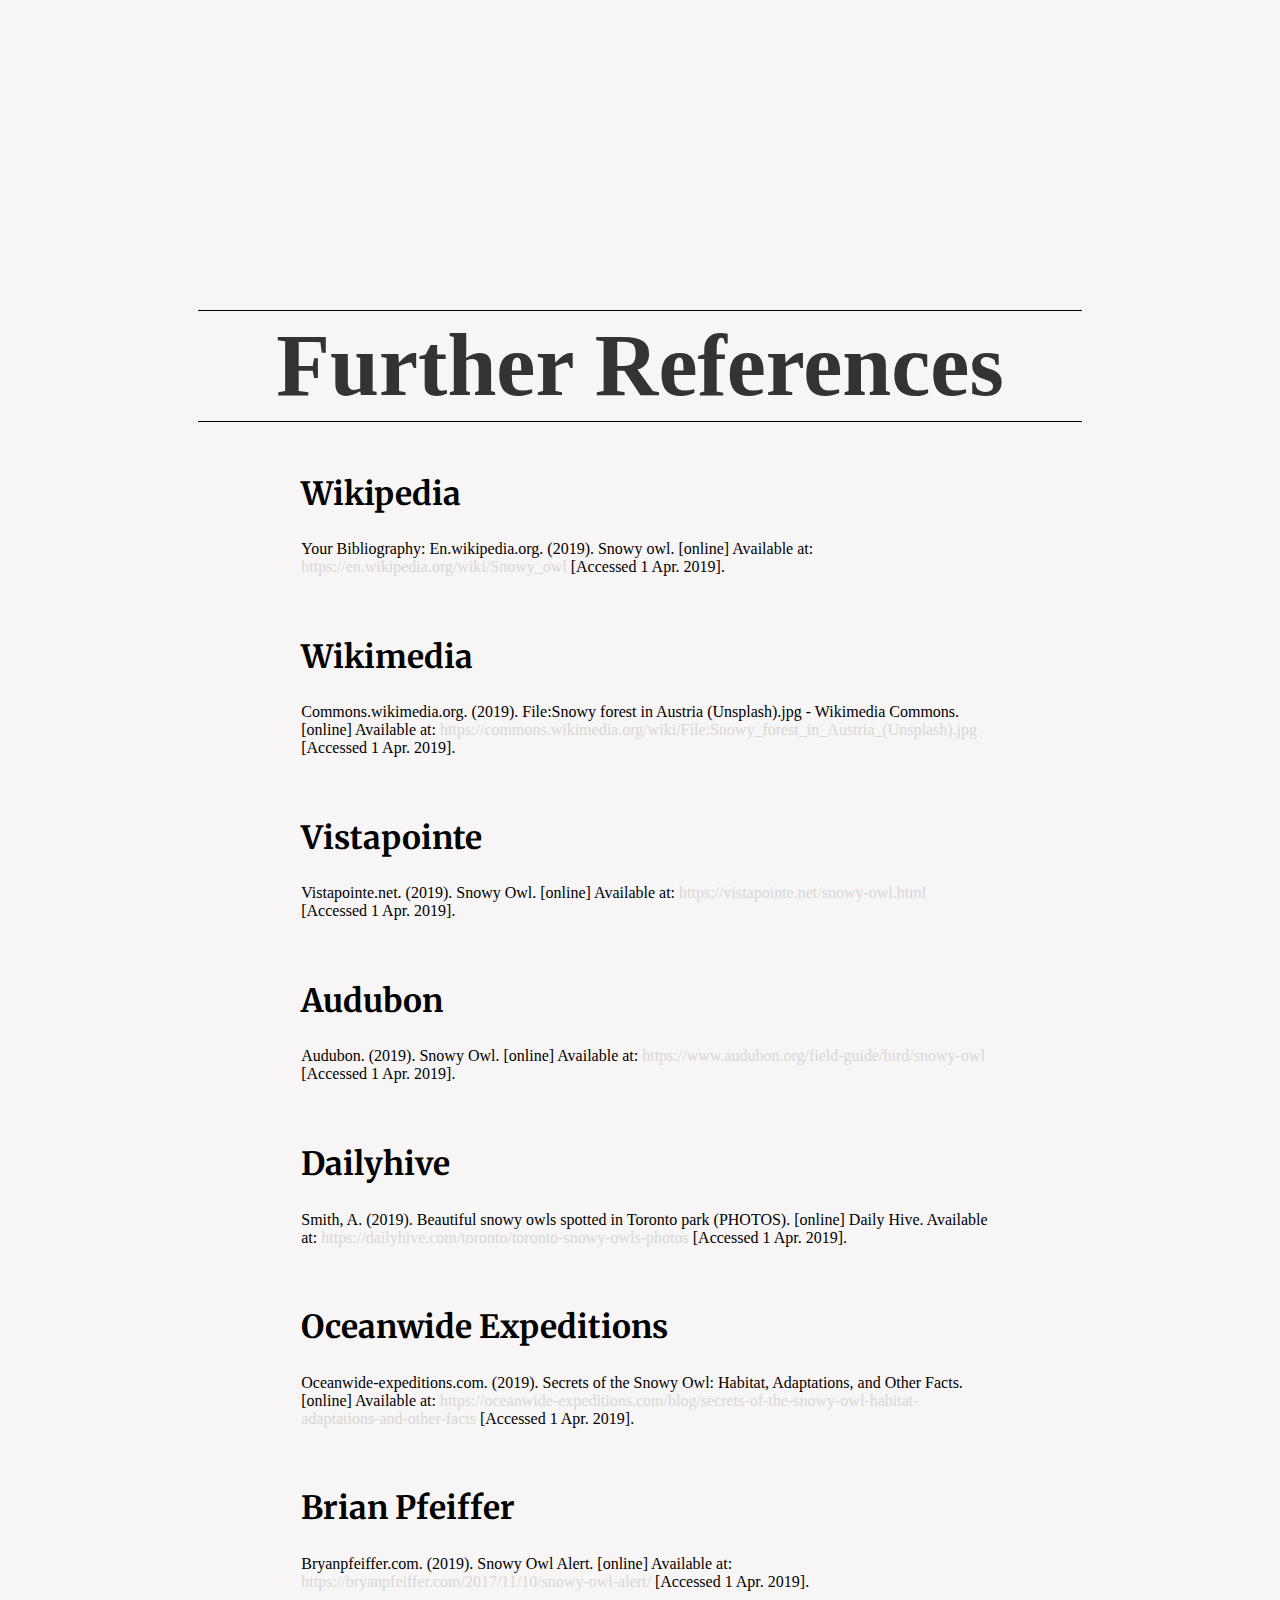
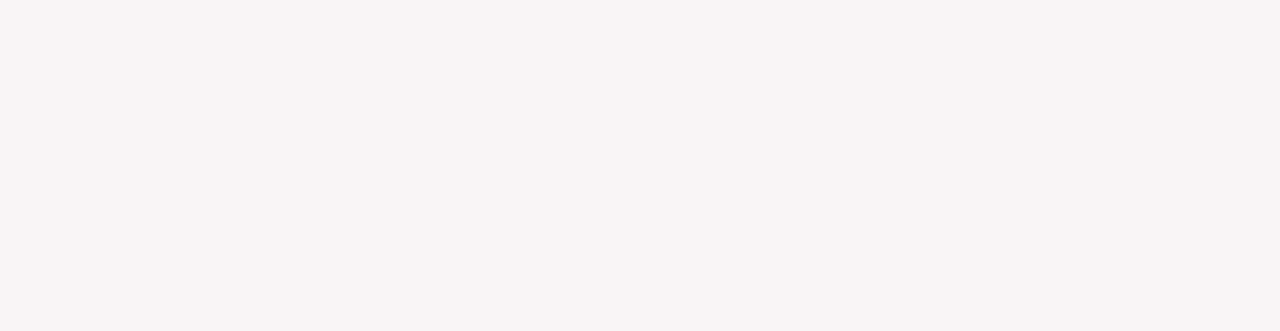
==== subpage.html @ 8c6bd8b5 "Create subpage.html" ====
<!DOCTYPE html>
<link rel="stylesheet" type="text/css" href="main.css">
<link rel="script" type="text/javascript" href="script.js">

<title>References</title>

<div class = "banner-image-container" id = "Top of page" alt = "Snowy forest on a mountain"></div>

<div class = "sticky-head-container">
    <h1 class = "head-container">
          Further References
    </h1>
</div>

<div class = "body-container">
    <h2 class = "subtitle">Wikipedia</h2>
    <p class = "reference-info">
        Your Bibliography: En.wikipedia.org. (2019). Snowy owl. [online] Available at: <a class = "reference" href = "https://en.wikipedia.org/wiki/Snowy_owl">https://en.wikipedia.org/wiki/Snowy_owl</a> [Accessed 1 Apr. 2019].
    </p>
    <br>

    <h2 class = "subtitle">Wikimedia</h2>
    <p class = "reference-info">
        Commons.wikimedia.org. (2019). File:Snowy forest in Austria (Unsplash).jpg - Wikimedia Commons. [online] Available at: <a class = "reference" href = "https://commons.wikimedia.org/wiki/File:Snowy_forest_in_Austria_(Unsplash).jpg">https://commons.wikimedia.org/wiki/File:Snowy_forest_in_Austria_(Unsplash).jpg</a> [Accessed 1 Apr. 2019].
    </p>
    <br>

    <h2 class = "subtitle">Vistapointe</h2>
    <p class = "reference-info">
            Vistapointe.net. (2019). Snowy Owl. [online] Available at: <a class = "reference" href = "https://vistapointe.net/snowy-owl.html">https://vistapointe.net/snowy-owl.html</a> [Accessed 1 Apr. 2019].
    </p>
    <br>

    <h2 class = "subtitle">Audubon</h2>
    <p class = "reference-info">
        Audubon. (2019). Snowy Owl. [online] Available at: <a class = "reference" href = "https://www.audubon.org/field-guide/bird/snowy-owl">https://www.audubon.org/field-guide/bird/snowy-owl</a> [Accessed 1 Apr. 2019].
    </p>
    <br>

    <h2 class = "subtitle">Dailyhive</h2>
    <p class = "reference-info">
        Smith, A. (2019). Beautiful snowy owls spotted in Toronto park (PHOTOS). [online] Daily Hive. Available at: <a class = "reference" href = "https://dailyhive.com/toronto/toronto-snowy-owls-photos">https://dailyhive.com/toronto/toronto-snowy-owls-photos</a> [Accessed 1 Apr. 2019].
    </p>
    <br>

    <h2 class = "subtitle">Oceanwide Expeditions</h2>
    <p class = "reference-info">
        Oceanwide-expeditions.com. (2019). Secrets of the Snowy Owl: Habitat, Adaptations, and Other Facts. [online] Available at: <a class = "reference" href = "https://oceanwide-expeditions.com/blog/secrets-of-the-snowy-owl-habitat-adaptations-and-other-facts">https://oceanwide-expeditions.com/blog/secrets-of-the-snowy-owl-habitat-adaptations-and-other-facts</a> [Accessed 1 Apr. 2019].
    </p>
    <br>

    <h2 class = "subtitle">Brian Pfeiffer</h2>
    <p class = "reference-info">
        Bryanpfeiffer.com. (2019). Snowy Owl Alert. [online] Available at: <a class = "reference" href = "https://bryanpfeiffer.com/2017/11/10/snowy-owl-alert/">https://bryanpfeiffer.com/2017/11/10/snowy-owl-alert/</a> [Accessed 1 Apr. 2019].
    </p>
</div>

<div class = "banner-image-container" alt = "Snowy forest on a mountain"></div>
---- main.css ----
@import url("https://fonts.googleapis.com/css?family=Oxygen|Merriweather:300i|Questrial|Nunito:300|IBM+Plex+Sans:300i");
*{ box-sizing: border-box}

html {
    height: 100%;
    scroll-behavior: smooth;
}

.banner-image-container {
    background-image: url("content/Snowy_forest 3.png");
    min-height: 32.5%;
    margin: 0% 0% 0.75% 0%;
    background-attachment: fixed;
    background-position: center;
    background-repeat: no-repeat;
    background-size: cover;
    filter: opacity(50px);
}

body {
    color: black;
    background-color: #F7F5F5 ;
    height: 100%;
}

.sticky-head-container{
    position: sticky;
    top: 0;
    margin: 0.5% 15% 0.5% 15%;
    background-color: #F7F5F5;
}

.head-container {
    margin: 0.5% 0% 0.5% 0%;
    padding: 0.5%;
    border-top: 0.015em solid black;
    border-bottom: 0.015em solid black;
    text-align: center;
    font-size: 550%;
    font-family: 'Merriweather' sans-serif;
    color: #333333;
}

.body-container {
    width: 56vw;
    display: inline-block;
    margin: 0.5% 22% 1.5% 22%;
    padding: 1% 1.2% 1% 1.2%;
}

.subtitle {
    font-family: 'Merriweather', sans-serif;
    font-size: 200%;
}

.info-container {
    text-align: left;
    font-family: 'Nunito', sans-serif;
    font-weight: 2;
    font-size: 138%;
    word-spacing: 0.1em;
    color: #333333;
}

.body-image-container {
    text-align: center;
    vertical-align: middle;
    font-family: 'Nunito', sans-serif;
}

.body-image {
    display: inline-block;
    text-align: center;
    vertical-align: middle;
    width: 26.5vw;
    height: 17vw;
    padding: 0% 0.25% 0% 0.25%;
    box-shadow: inset 0px 0px 40px 40px #F7F5F5;
}

.list-left {
    width: 12.6%;
    padding: 0;
    background-color: #F7F5F5;
    position: fixed;
    height: 31%;
    bottom: 32.5%;
    overflow: auto;
    list-style-type: none;
    font-family: 'IBM Plex Sans', sans-serif;
    text-align: left;
    font-size: 125%;
}

.list-left a {
    display: block;
    color: #000;
    padding: 4.75% 5%;
    text-decoration: none;
}
  
.list-left a.active {
    background-color: #4CAF50;
    color: #F7F5F5;
}
  
.list-left a:hover:not(.active) {
    background-color: #777;
    color: #F7F5F5;
    transition: 0.25s;
}

.footer {
    margin: 0% 4% 0% 4%;
    transform: translate(0, 50%);
    border: 0.02em solid #f1f1f1;
    background-color: rgba(0,0,0, 0.55);
    text-align: center;
    font-family: 'IBM Plex Sans', sans-serif;
    color: #F7F5F5;
    font-size: 135%;
  }

a.reference:link {
    color: rgb(215, 215, 215);
    text-decoration: none;
}

a.reference:visited {
    color: rgb(190, 190, 190);
    text-decoration: none;
}

a.reference:hover {
    color: rgb(255, 255, 255);
    text-decoration: none;
    transition: 0.6s;
}

a.reference:active {
    color: rgb(190, 190, 190);
    text-decoration: none;
}

/* TODO: Second page for 'further reading' */
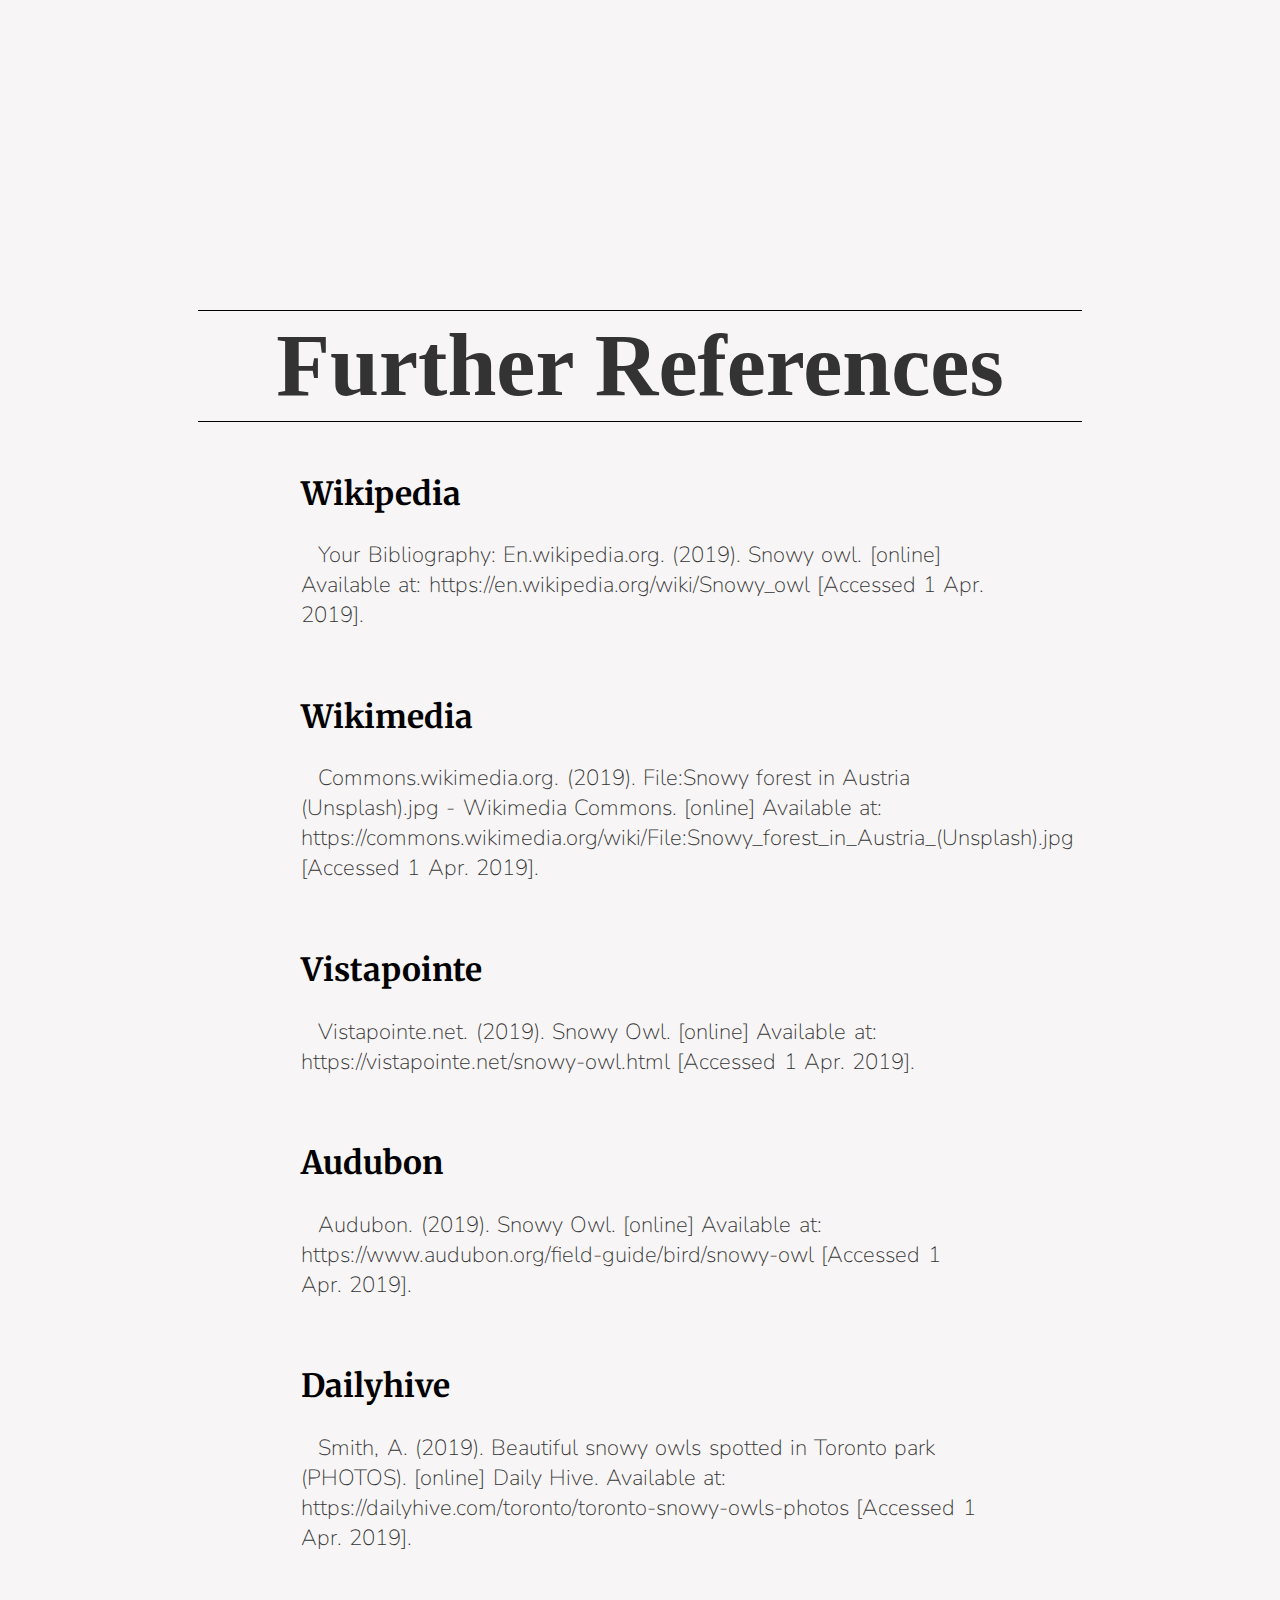
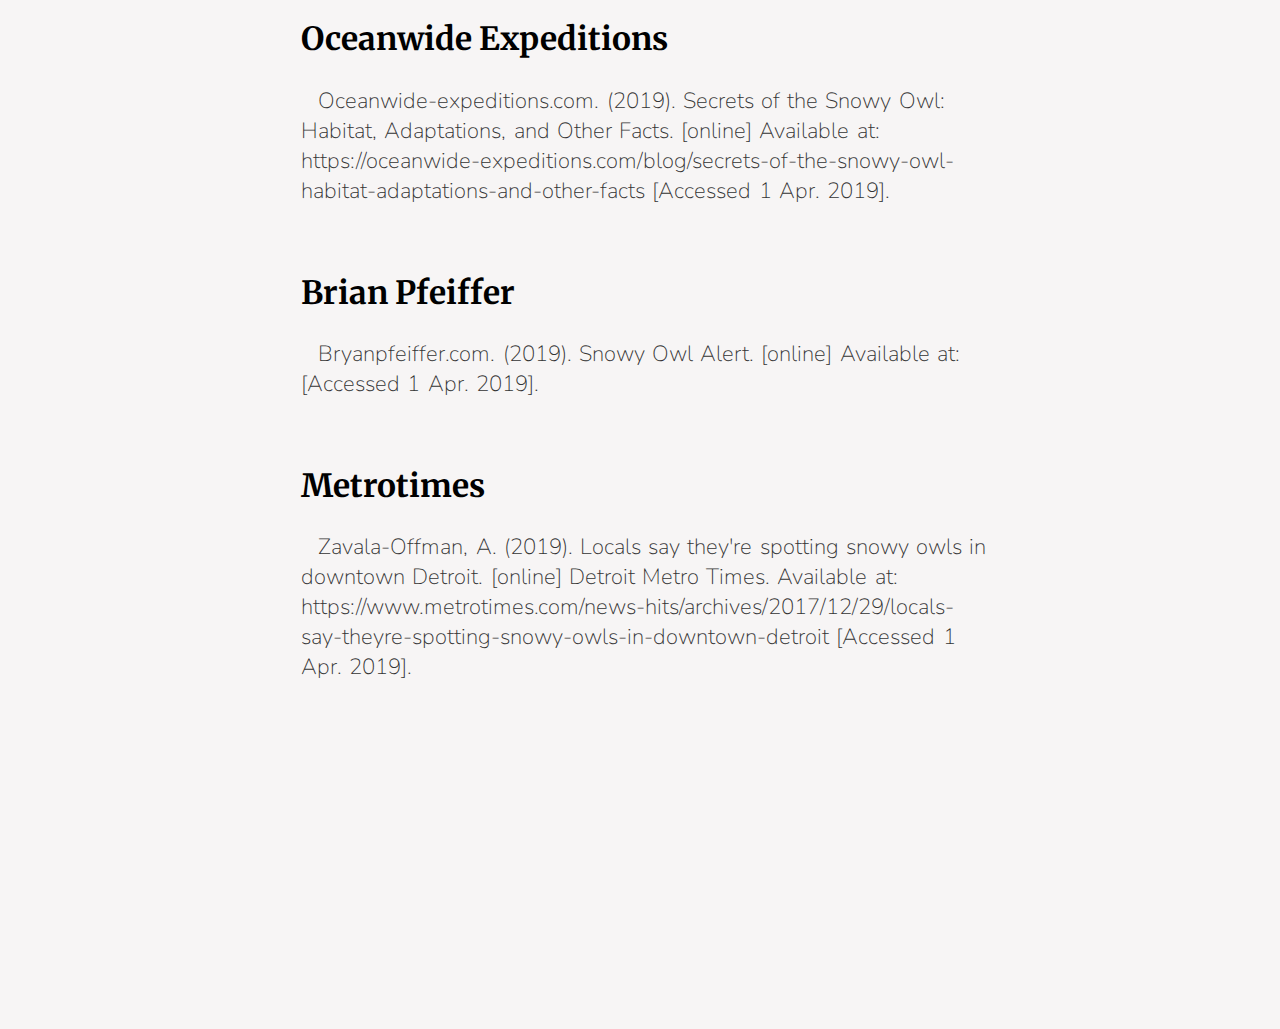
==== commit f4e139be: "Reference Page" ====
--- a/subpage.html
+++ b/subpage.html
@@ -14,44 +14,50 @@
 
 <div class = "body-container">
     <h2 class = "subtitle">Wikipedia</h2>
-    <p class = "reference-info">
-        Your Bibliography: En.wikipedia.org. (2019). Snowy owl. [online] Available at: <a class = "reference" href = "https://en.wikipedia.org/wiki/Snowy_owl">https://en.wikipedia.org/wiki/Snowy_owl</a> [Accessed 1 Apr. 2019].
+    <p class = "subReference-info">
+        Your Bibliography: En.wikipedia.org. (2019). Snowy owl. [online] Available at: <a class = "subReference" href = "https://en.wikipedia.org/wiki/Snowy_owl">https://en.wikipedia.org/wiki/Snowy_owl</a> [Accessed 1 Apr. 2019].
     </p>
     <br>
 
     <h2 class = "subtitle">Wikimedia</h2>
-    <p class = "reference-info">
-        Commons.wikimedia.org. (2019). File:Snowy forest in Austria (Unsplash).jpg - Wikimedia Commons. [online] Available at: <a class = "reference" href = "https://commons.wikimedia.org/wiki/File:Snowy_forest_in_Austria_(Unsplash).jpg">https://commons.wikimedia.org/wiki/File:Snowy_forest_in_Austria_(Unsplash).jpg</a> [Accessed 1 Apr. 2019].
+    <p class = "subReference-info">
+        Commons.wikimedia.org. (2019). File:Snowy forest in Austria (Unsplash).jpg - Wikimedia Commons. [online] Available at: <a class = "subReference" href = "https://commons.wikimedia.org/wiki/File:Snowy_forest_in_Austria_(Unsplash).jpg">https://commons.wikimedia.org/wiki/File:Snowy_forest_in_Austria_(Unsplash).jpg</a> [Accessed 1 Apr. 2019].
     </p>
     <br>
 
     <h2 class = "subtitle">Vistapointe</h2>
-    <p class = "reference-info">
-            Vistapointe.net. (2019). Snowy Owl. [online] Available at: <a class = "reference" href = "https://vistapointe.net/snowy-owl.html">https://vistapointe.net/snowy-owl.html</a> [Accessed 1 Apr. 2019].
+    <p class = "subReference-info">
+            Vistapointe.net. (2019). Snowy Owl. [online] Available at: <a class = "subReference" href = "https://vistapointe.net/snowy-owl.html">https://vistapointe.net/snowy-owl.html</a> [Accessed 1 Apr. 2019].
     </p>
     <br>
 
     <h2 class = "subtitle">Audubon</h2>
-    <p class = "reference-info">
-        Audubon. (2019). Snowy Owl. [online] Available at: <a class = "reference" href = "https://www.audubon.org/field-guide/bird/snowy-owl">https://www.audubon.org/field-guide/bird/snowy-owl</a> [Accessed 1 Apr. 2019].
+    <p class = "subReference-info">
+        Audubon. (2019). Snowy Owl. [online] Available at: <a class = "subReference" href = "https://www.audubon.org/field-guide/bird/snowy-owl">https://www.audubon.org/field-guide/bird/snowy-owl</a> [Accessed 1 Apr. 2019].
     </p>
     <br>
 
     <h2 class = "subtitle">Dailyhive</h2>
-    <p class = "reference-info">
-        Smith, A. (2019). Beautiful snowy owls spotted in Toronto park (PHOTOS). [online] Daily Hive. Available at: <a class = "reference" href = "https://dailyhive.com/toronto/toronto-snowy-owls-photos">https://dailyhive.com/toronto/toronto-snowy-owls-photos</a> [Accessed 1 Apr. 2019].
+    <p class = "subReference-info">
+        Smith, A. (2019). Beautiful snowy owls spotted in Toronto park (PHOTOS). [online] Daily Hive. Available at: <a class = "subReference" href = "https://dailyhive.com/toronto/toronto-snowy-owls-photos">https://dailyhive.com/toronto/toronto-snowy-owls-photos</a> [Accessed 1 Apr. 2019].
     </p>
     <br>
 
     <h2 class = "subtitle">Oceanwide Expeditions</h2>
-    <p class = "reference-info">
-        Oceanwide-expeditions.com. (2019). Secrets of the Snowy Owl: Habitat, Adaptations, and Other Facts. [online] Available at: <a class = "reference" href = "https://oceanwide-expeditions.com/blog/secrets-of-the-snowy-owl-habitat-adaptations-and-other-facts">https://oceanwide-expeditions.com/blog/secrets-of-the-snowy-owl-habitat-adaptations-and-other-facts</a> [Accessed 1 Apr. 2019].
+    <p class = "subReference-info">
+        Oceanwide-expeditions.com. (2019). Secrets of the Snowy Owl: Habitat, Adaptations, and Other Facts. [online] Available at: <a class = "subReference" href = "https://oceanwide-expeditions.com/blog/secrets-of-the-snowy-owl-habitat-adaptations-and-other-facts">https://oceanwide-expeditions.com/blog/secrets-of-the-snowy-owl-habitat-adaptations-and-other-facts</a> [Accessed 1 Apr. 2019].
     </p>
     <br>
 
     <h2 class = "subtitle">Brian Pfeiffer</h2>
-    <p class = "reference-info">
-        Bryanpfeiffer.com. (2019). Snowy Owl Alert. [online] Available at: <a class = "reference" href = "https://bryanpfeiffer.com/2017/11/10/snowy-owl-alert/">https://bryanpfeiffer.com/2017/11/10/snowy-owl-alert/</a> [Accessed 1 Apr. 2019].
+    <p class = "subReference-info">
+        Bryanpfeiffer.com. (2019). Snowy Owl Alert. [online] Available at: <a class = "subReference" href = "https://bryanpfeiffer.com/2017/11/10/snowy-owl-alert/"></a> [Accessed 1 Apr. 2019].
+    </p>
+    <br>
+
+    <h2 class = "subtitle">Metrotimes</h2>
+    <p class = "subReference-info">
+            Zavala-Offman, A. (2019). Locals say they're spotting snowy owls in downtown Detroit. [online] Detroit Metro Times. Available at: <a class = "subReference" href = "https://www.metrotimes.com/news-hits/archives/2017/12/29/locals-say-theyre-spotting-snowy-owls-in-downtown-detroit">https://www.metrotimes.com/news-hits/archives/2017/12/29/locals-say-theyre-spotting-snowy-owls-in-downtown-detroit</a> [Accessed 1 Apr. 2019].
     </p>
 </div>
 
--- a/main.css
+++ b/main.css
@@ -72,7 +72,7 @@
     display: inline-block;
     text-align: center;
     vertical-align: middle;
-    width: 26.5vw;
+    width: 26.67vw;
     height: 17vw;
     padding: 0% 0.25% 0% 0.25%;
     box-shadow: inset 0px 0px 40px 40px #F7F5F5;
@@ -142,4 +142,33 @@
     text-decoration: none;
 }
 
-/* TODO: Second page for 'further reading' */+a.subReference:link {
+    color: rgb(51, 51, 51);
+    text-decoration: none;
+}
+
+a.subReference:visited {
+    color: rgb(100, 100, 100);
+    text-decoration: none;
+}
+
+a.subReference:hover {
+    color: rgb(175, 175, 175);
+    text-decoration: none;
+    transition: 0.6s;
+}
+
+a.subReference:active {
+    color: rgb(175, 175, 175);
+    text-decoration: none;
+}
+
+.subReference-info {
+    text-align: left;
+    text-indent: 2.5%;
+    font-family: 'Nunito', sans-serif;
+    font-weight: 2;
+    font-size: 138%;
+    word-spacing: 0.1em;
+    color: #333333;
+}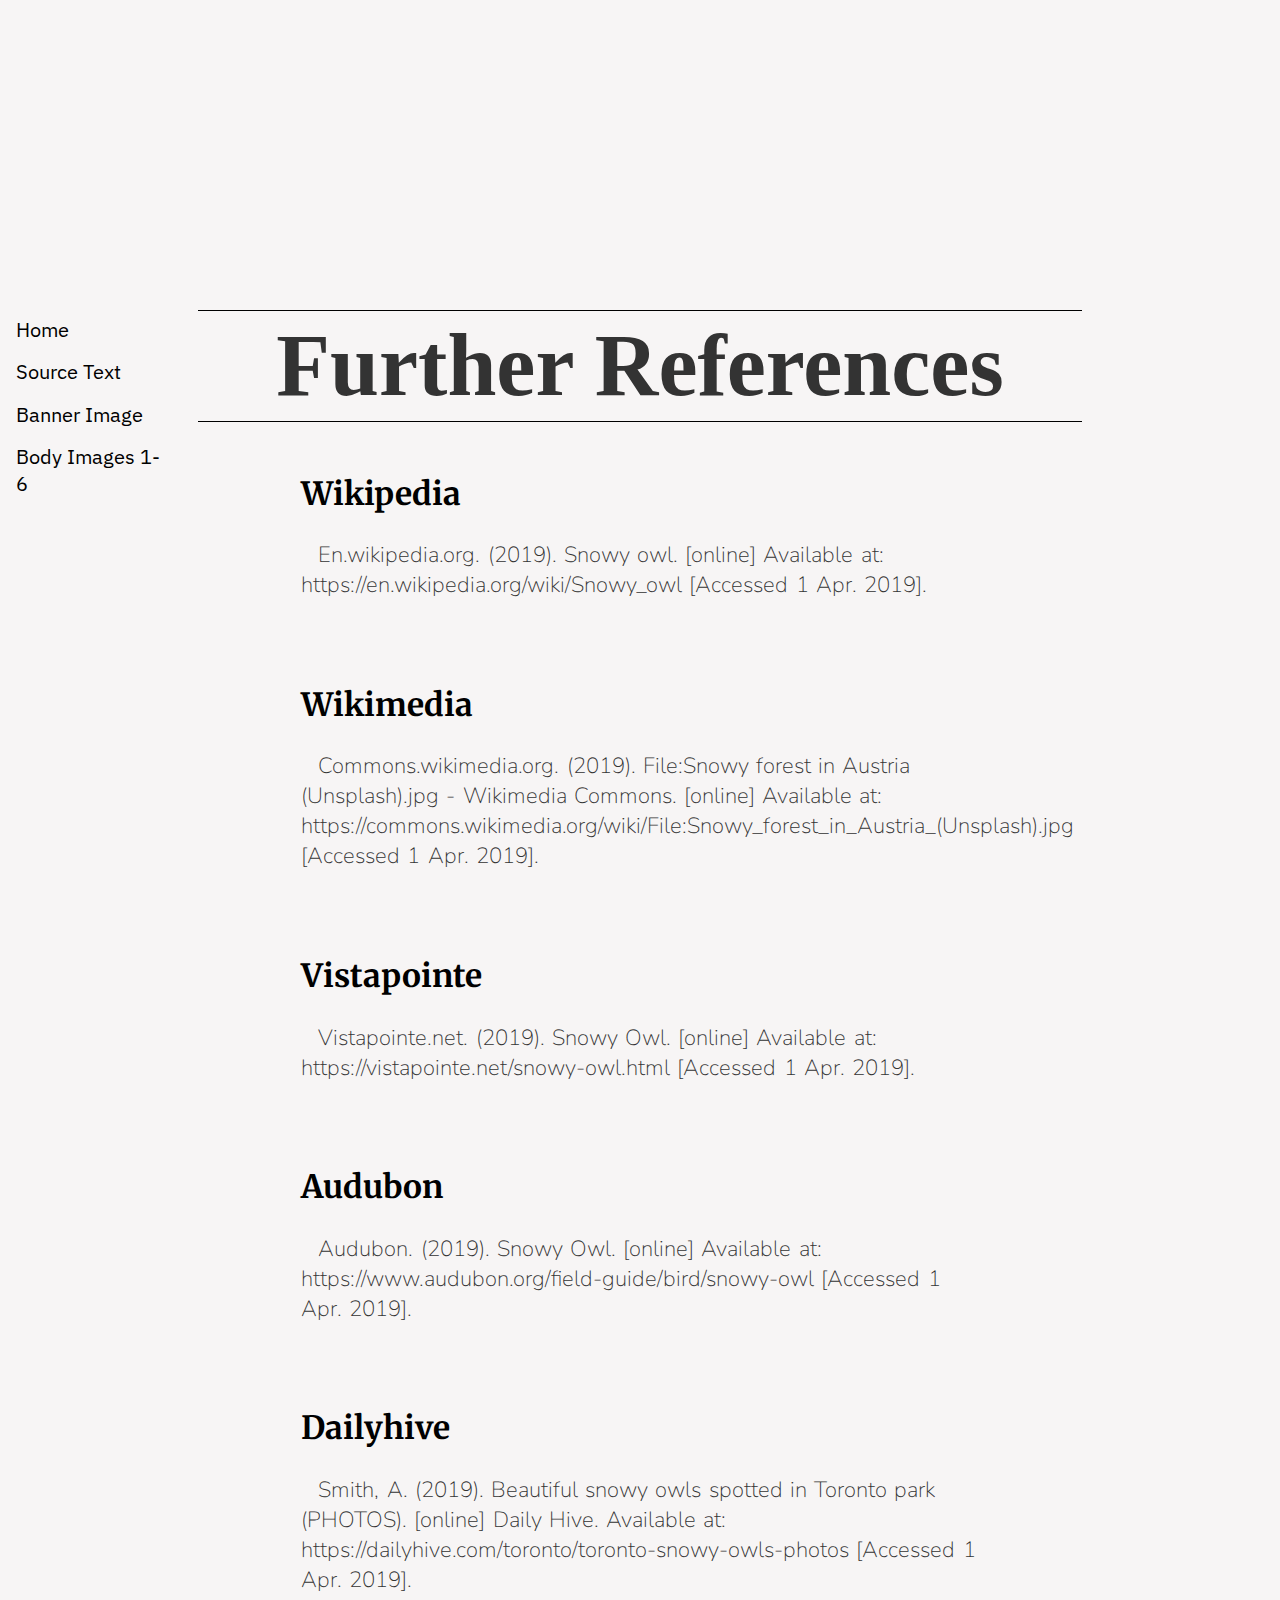
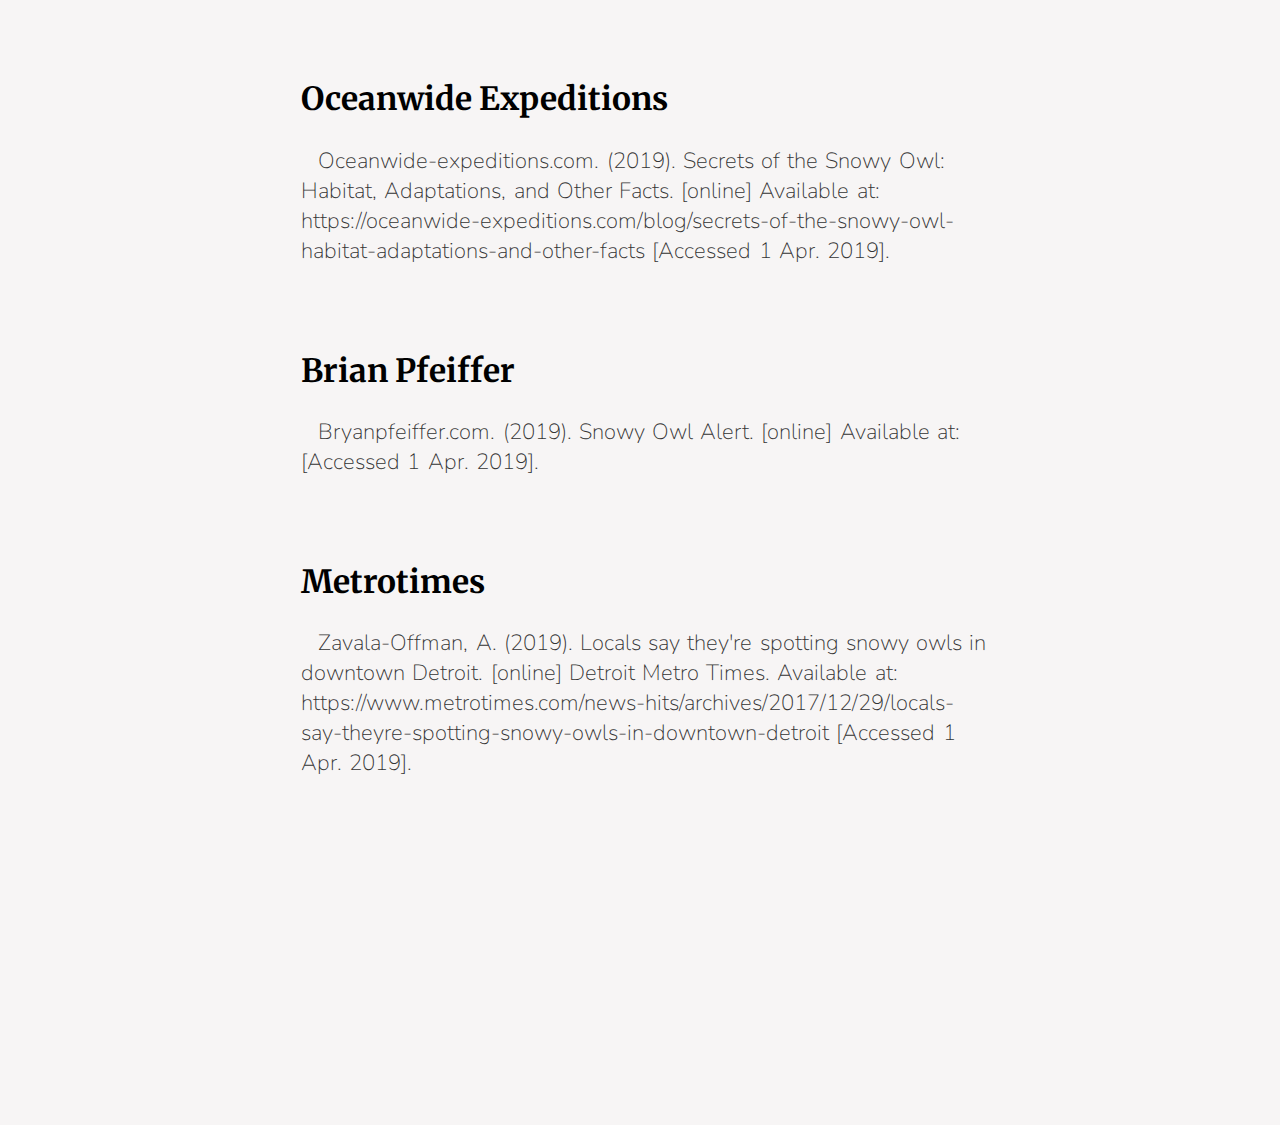
==== commit 5e6e1785: "Update subpage.html" ====
--- a/subpage.html
+++ b/subpage.html
@@ -4,7 +4,7 @@
 
 <title>References</title>
 
-<div class = "banner-image-container" id = "Top of page" alt = "Snowy forest on a mountain"></div>
+<div class = "banner-image-container" id = "Top of Page" alt = "Snowy forest on a mountain"></div>
 
 <div class = "sticky-head-container">
     <h1 class = "head-container">
@@ -12,48 +12,55 @@
     </h1>
 </div>
 
+<ul class = "list-left">
+    <li><a href="index.html">Home</a></li>
+    <li><a href="#Top of Page">Source Text</a></li>
+    <li><a href="#Top of Page">Banner Image</a></li>
+    <li><a href="#Images 1-6">Body Images 1-6</a></li>
+</ul>
+
 <div class = "body-container">
     <h2 class = "subtitle">Wikipedia</h2>
     <p class = "subReference-info">
-        Your Bibliography: En.wikipedia.org. (2019). Snowy owl. [online] Available at: <a class = "subReference" href = "https://en.wikipedia.org/wiki/Snowy_owl">https://en.wikipedia.org/wiki/Snowy_owl</a> [Accessed 1 Apr. 2019].
+            En.wikipedia.org. (2019). Snowy owl. [online] Available at: <a class = "subReference" href = "https://en.wikipedia.org/wiki/Snowy_owl">https://en.wikipedia.org/wiki/Snowy_owl</a> [Accessed 1 Apr. 2019].
     </p>
-    <br>
+    <br><br>
 
     <h2 class = "subtitle">Wikimedia</h2>
     <p class = "subReference-info">
-        Commons.wikimedia.org. (2019). File:Snowy forest in Austria (Unsplash).jpg - Wikimedia Commons. [online] Available at: <a class = "subReference" href = "https://commons.wikimedia.org/wiki/File:Snowy_forest_in_Austria_(Unsplash).jpg">https://commons.wikimedia.org/wiki/File:Snowy_forest_in_Austria_(Unsplash).jpg</a> [Accessed 1 Apr. 2019].
+            Commons.wikimedia.org. (2019). File:Snowy forest in Austria (Unsplash).jpg - Wikimedia Commons. [online] Available at: <a class = "subReference" href = "https://commons.wikimedia.org/wiki/File:Snowy_forest_in_Austria_(Unsplash).jpg">https://commons.wikimedia.org/wiki/File:Snowy_forest_in_Austria_(Unsplash).jpg</a> [Accessed 1 Apr. 2019].
     </p>
-    <br>
+    <br><br>
 
-    <h2 class = "subtitle">Vistapointe</h2>
+    <h2 class = "subtitle" id = "Images 1-6">Vistapointe</h2>
     <p class = "subReference-info">
             Vistapointe.net. (2019). Snowy Owl. [online] Available at: <a class = "subReference" href = "https://vistapointe.net/snowy-owl.html">https://vistapointe.net/snowy-owl.html</a> [Accessed 1 Apr. 2019].
     </p>
-    <br>
+    <br><br>
 
     <h2 class = "subtitle">Audubon</h2>
     <p class = "subReference-info">
         Audubon. (2019). Snowy Owl. [online] Available at: <a class = "subReference" href = "https://www.audubon.org/field-guide/bird/snowy-owl">https://www.audubon.org/field-guide/bird/snowy-owl</a> [Accessed 1 Apr. 2019].
     </p>
-    <br>
+    <br><br>
 
     <h2 class = "subtitle">Dailyhive</h2>
     <p class = "subReference-info">
         Smith, A. (2019). Beautiful snowy owls spotted in Toronto park (PHOTOS). [online] Daily Hive. Available at: <a class = "subReference" href = "https://dailyhive.com/toronto/toronto-snowy-owls-photos">https://dailyhive.com/toronto/toronto-snowy-owls-photos</a> [Accessed 1 Apr. 2019].
     </p>
-    <br>
+    <br><br>
 
     <h2 class = "subtitle">Oceanwide Expeditions</h2>
     <p class = "subReference-info">
         Oceanwide-expeditions.com. (2019). Secrets of the Snowy Owl: Habitat, Adaptations, and Other Facts. [online] Available at: <a class = "subReference" href = "https://oceanwide-expeditions.com/blog/secrets-of-the-snowy-owl-habitat-adaptations-and-other-facts">https://oceanwide-expeditions.com/blog/secrets-of-the-snowy-owl-habitat-adaptations-and-other-facts</a> [Accessed 1 Apr. 2019].
     </p>
-    <br>
+    <br><br>
 
     <h2 class = "subtitle">Brian Pfeiffer</h2>
     <p class = "subReference-info">
         Bryanpfeiffer.com. (2019). Snowy Owl Alert. [online] Available at: <a class = "subReference" href = "https://bryanpfeiffer.com/2017/11/10/snowy-owl-alert/"></a> [Accessed 1 Apr. 2019].
     </p>
-    <br>
+    <br><br>
 
     <h2 class = "subtitle">Metrotimes</h2>
     <p class = "subReference-info">
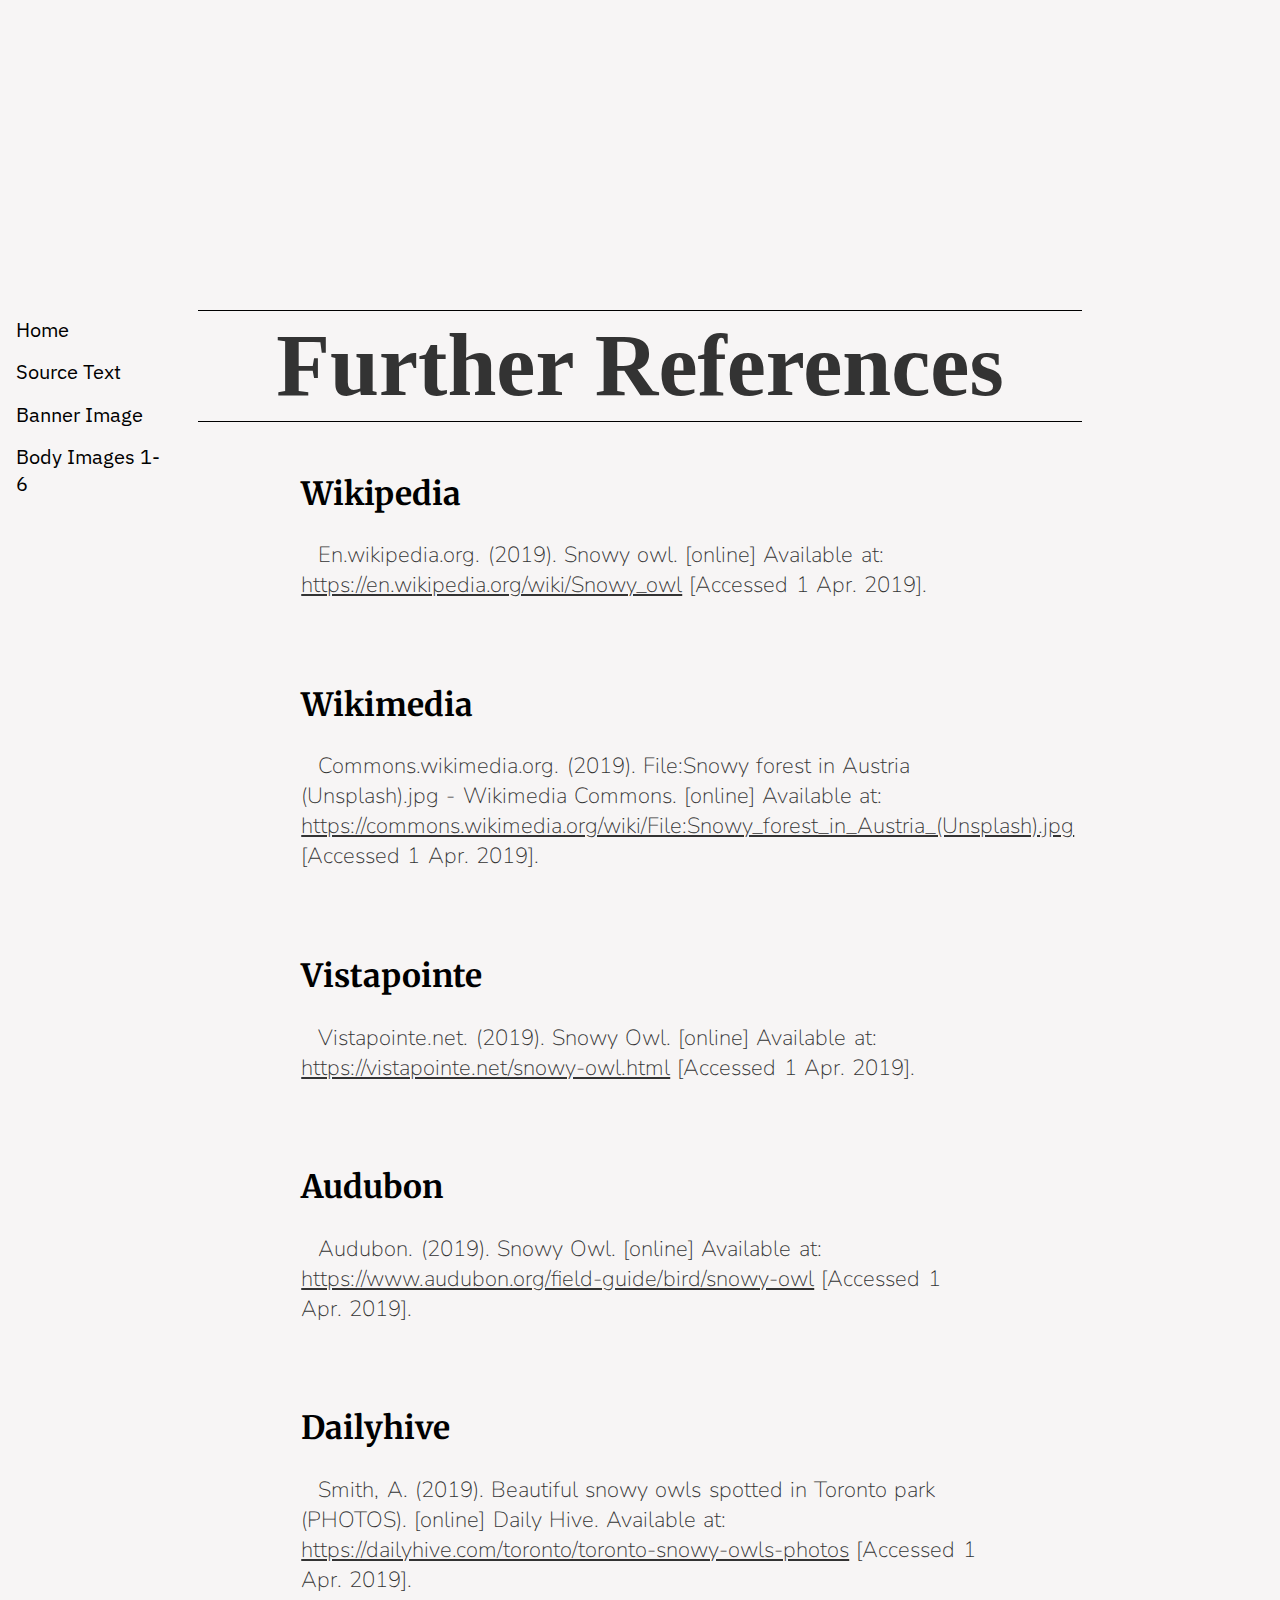
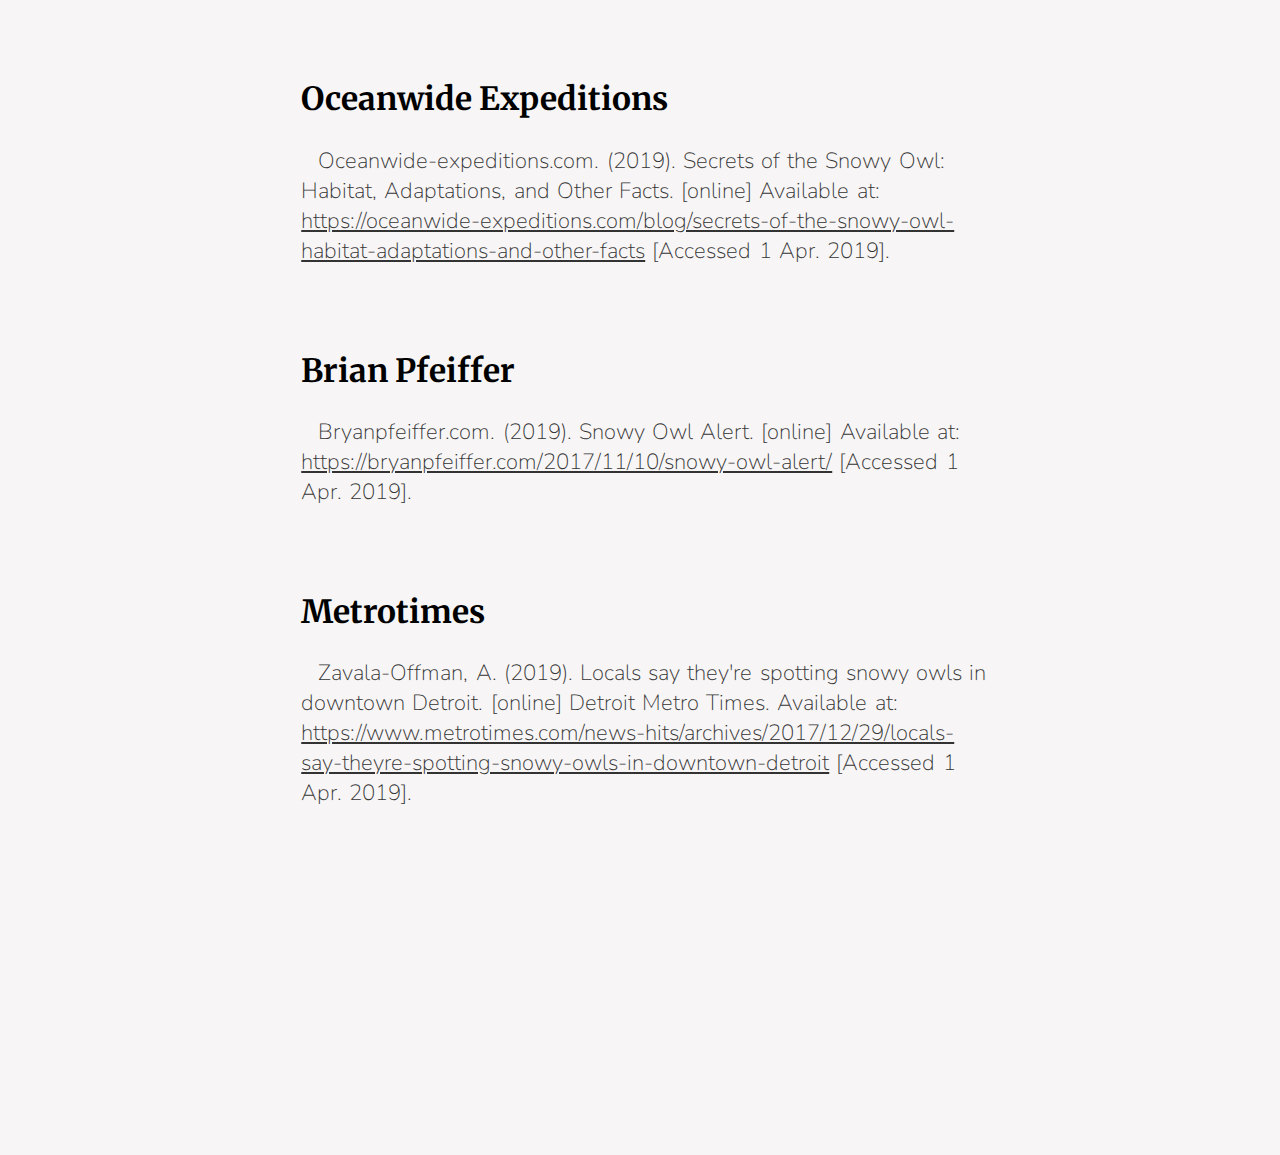
==== commit aaeb79ca: "Finished Website" ====
--- a/subpage.html
+++ b/subpage.html
@@ -58,7 +58,7 @@
 
     <h2 class = "subtitle">Brian Pfeiffer</h2>
     <p class = "subReference-info">
-        Bryanpfeiffer.com. (2019). Snowy Owl Alert. [online] Available at: <a class = "subReference" href = "https://bryanpfeiffer.com/2017/11/10/snowy-owl-alert/"></a> [Accessed 1 Apr. 2019].
+        Bryanpfeiffer.com. (2019). Snowy Owl Alert. [online] Available at: <a class = "subReference" href = "https://bryanpfeiffer.com/2017/11/10/snowy-owl-alert/">https://bryanpfeiffer.com/2017/11/10/snowy-owl-alert/</a> [Accessed 1 Apr. 2019].
     </p>
     <br><br>
 
--- a/main.css
+++ b/main.css
@@ -72,7 +72,7 @@
     display: inline-block;
     text-align: center;
     vertical-align: middle;
-    width: 26.67vw;
+    width: 26.6vw;
     height: 17vw;
     padding: 0% 0.25% 0% 0.25%;
     box-shadow: inset 0px 0px 40px 40px #F7F5F5;
@@ -144,23 +144,19 @@
 
 a.subReference:link {
     color: rgb(51, 51, 51);
-    text-decoration: none;
 }
 
 a.subReference:visited {
     color: rgb(100, 100, 100);
-    text-decoration: none;
 }
 
 a.subReference:hover {
     color: rgb(175, 175, 175);
-    text-decoration: none;
     transition: 0.6s;
 }
 
 a.subReference:active {
     color: rgb(175, 175, 175);
-    text-decoration: none;
 }
 
 .subReference-info {
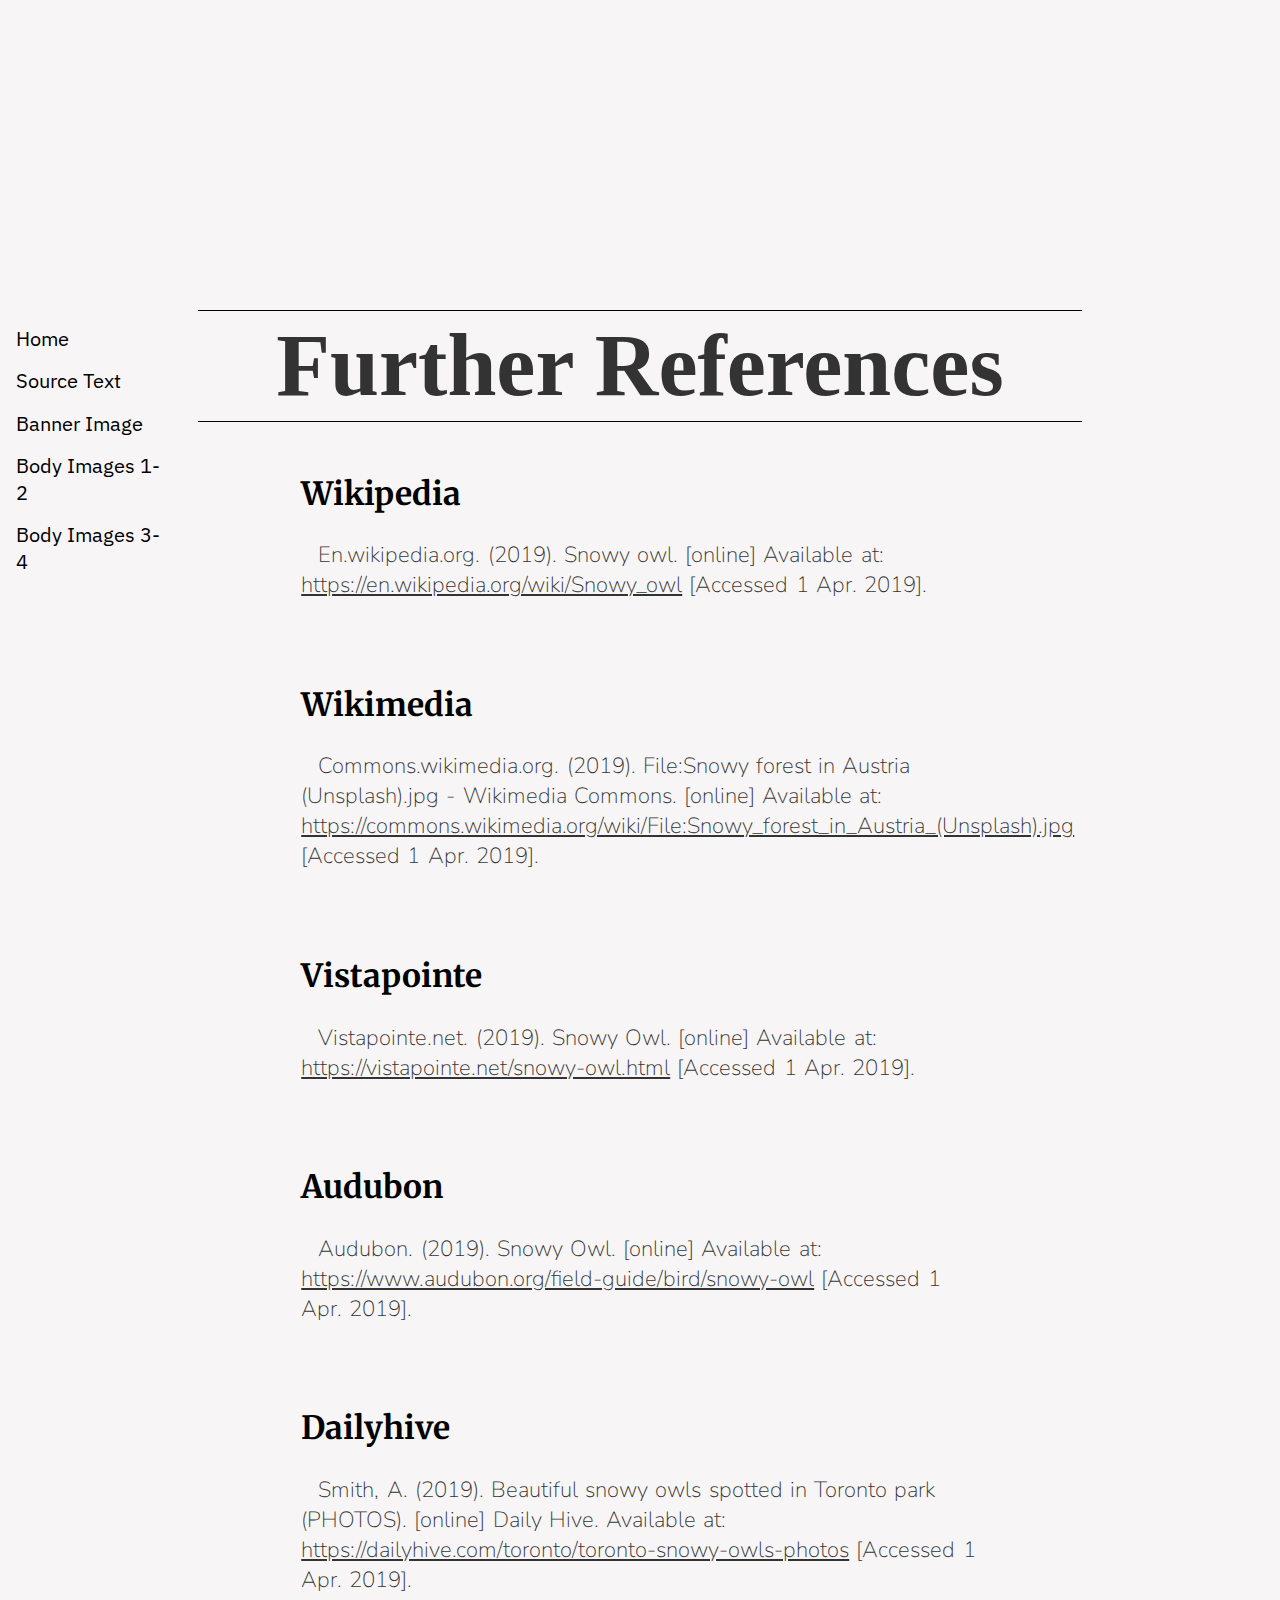
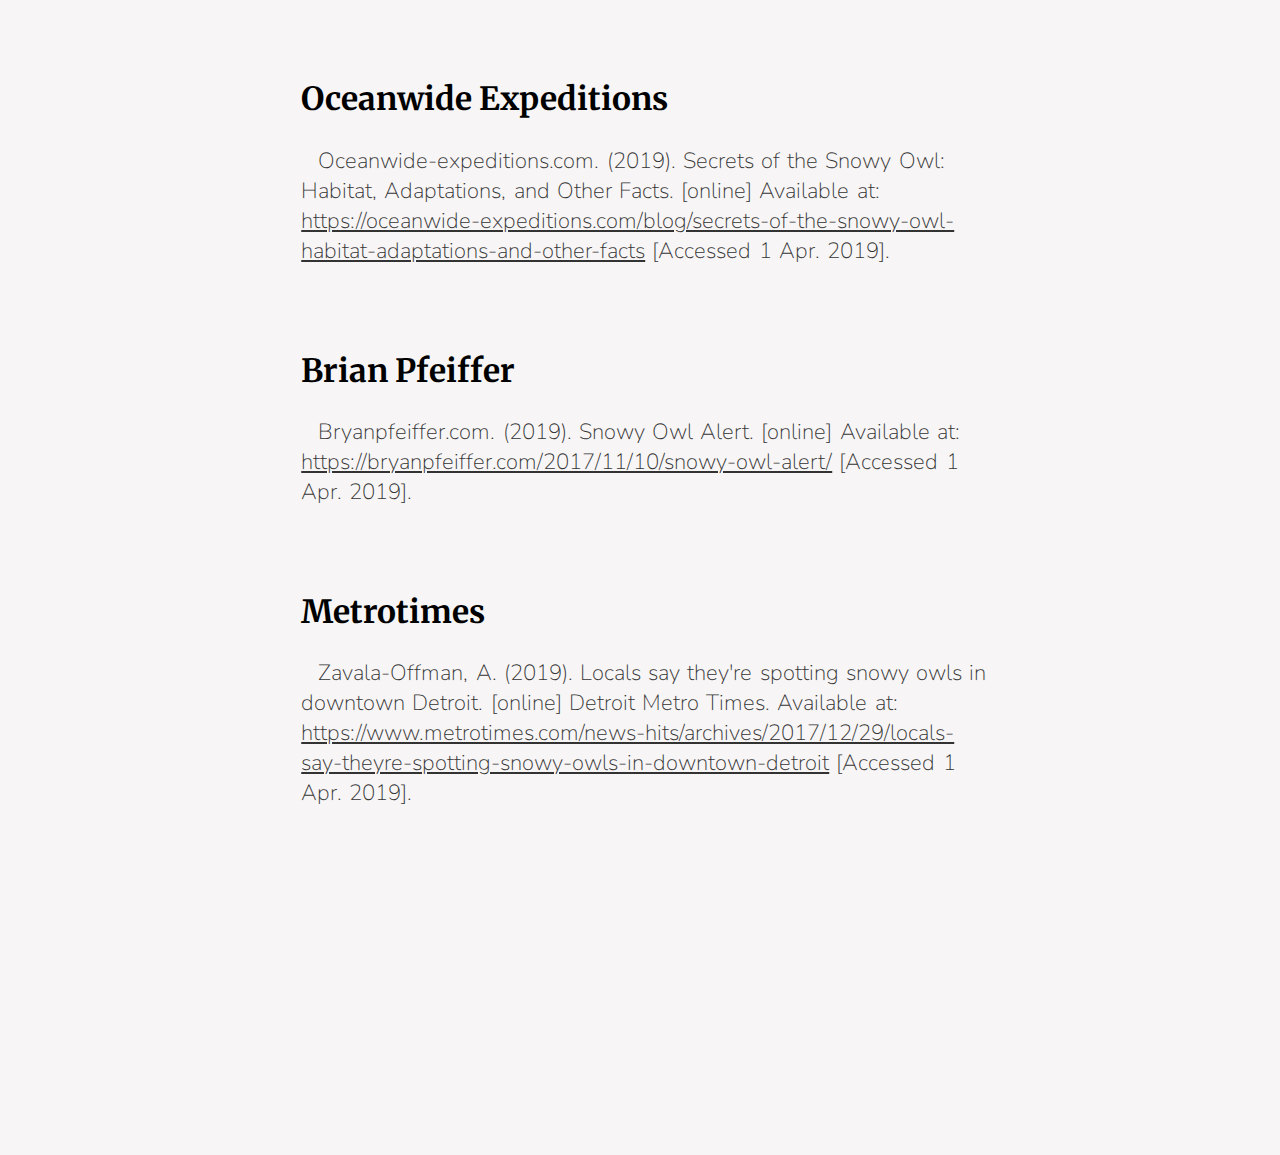
==== commit 58cd3659: "Linking System" ====
--- a/subpage.html
+++ b/subpage.html
@@ -16,7 +16,9 @@
     <li><a href="index.html">Home</a></li>
     <li><a href="#Top of Page">Source Text</a></li>
     <li><a href="#Top of Page">Banner Image</a></li>
-    <li><a href="#Images 1-6">Body Images 1-6</a></li>
+    <li><a href="#Images 1-2">Body Images 1-2</a></li>
+    <li><a href="#Images 3-4">Body Images 3-4</a></li>
+    <li><a href="#Images 5-6">Body Images 5-6</a></li>
 </ul>
 
 <div class = "body-container">
@@ -32,7 +34,7 @@
     </p>
     <br><br>
 
-    <h2 class = "subtitle" id = "Images 1-6">Vistapointe</h2>
+    <h2 class = "subtitle" id = "Images 1-2">Vistapointe</h2>
     <p class = "subReference-info">
             Vistapointe.net. (2019). Snowy Owl. [online] Available at: <a class = "subReference" href = "https://vistapointe.net/snowy-owl.html">https://vistapointe.net/snowy-owl.html</a> [Accessed 1 Apr. 2019].
     </p>
@@ -44,7 +46,7 @@
     </p>
     <br><br>
 
-    <h2 class = "subtitle">Dailyhive</h2>
+    <h2 class = "subtitle" id = "Images 3-4">Dailyhive</h2>
     <p class = "subReference-info">
         Smith, A. (2019). Beautiful snowy owls spotted in Toronto park (PHOTOS). [online] Daily Hive. Available at: <a class = "subReference" href = "https://dailyhive.com/toronto/toronto-snowy-owls-photos">https://dailyhive.com/toronto/toronto-snowy-owls-photos</a> [Accessed 1 Apr. 2019].
     </p>
@@ -56,7 +58,7 @@
     </p>
     <br><br>
 
-    <h2 class = "subtitle">Brian Pfeiffer</h2>
+    <h2 class = "subtitle" id = "Images 5-6">Brian Pfeiffer</h2>
     <p class = "subReference-info">
         Bryanpfeiffer.com. (2019). Snowy Owl Alert. [online] Available at: <a class = "subReference" href = "https://bryanpfeiffer.com/2017/11/10/snowy-owl-alert/">https://bryanpfeiffer.com/2017/11/10/snowy-owl-alert/</a> [Accessed 1 Apr. 2019].
     </p>
--- a/main.css
+++ b/main.css
@@ -83,7 +83,7 @@
     padding: 0;
     background-color: #F7F5F5;
     position: fixed;
-    height: 31%;
+    height: 30%;
     bottom: 32.5%;
     overflow: auto;
     list-style-type: none;
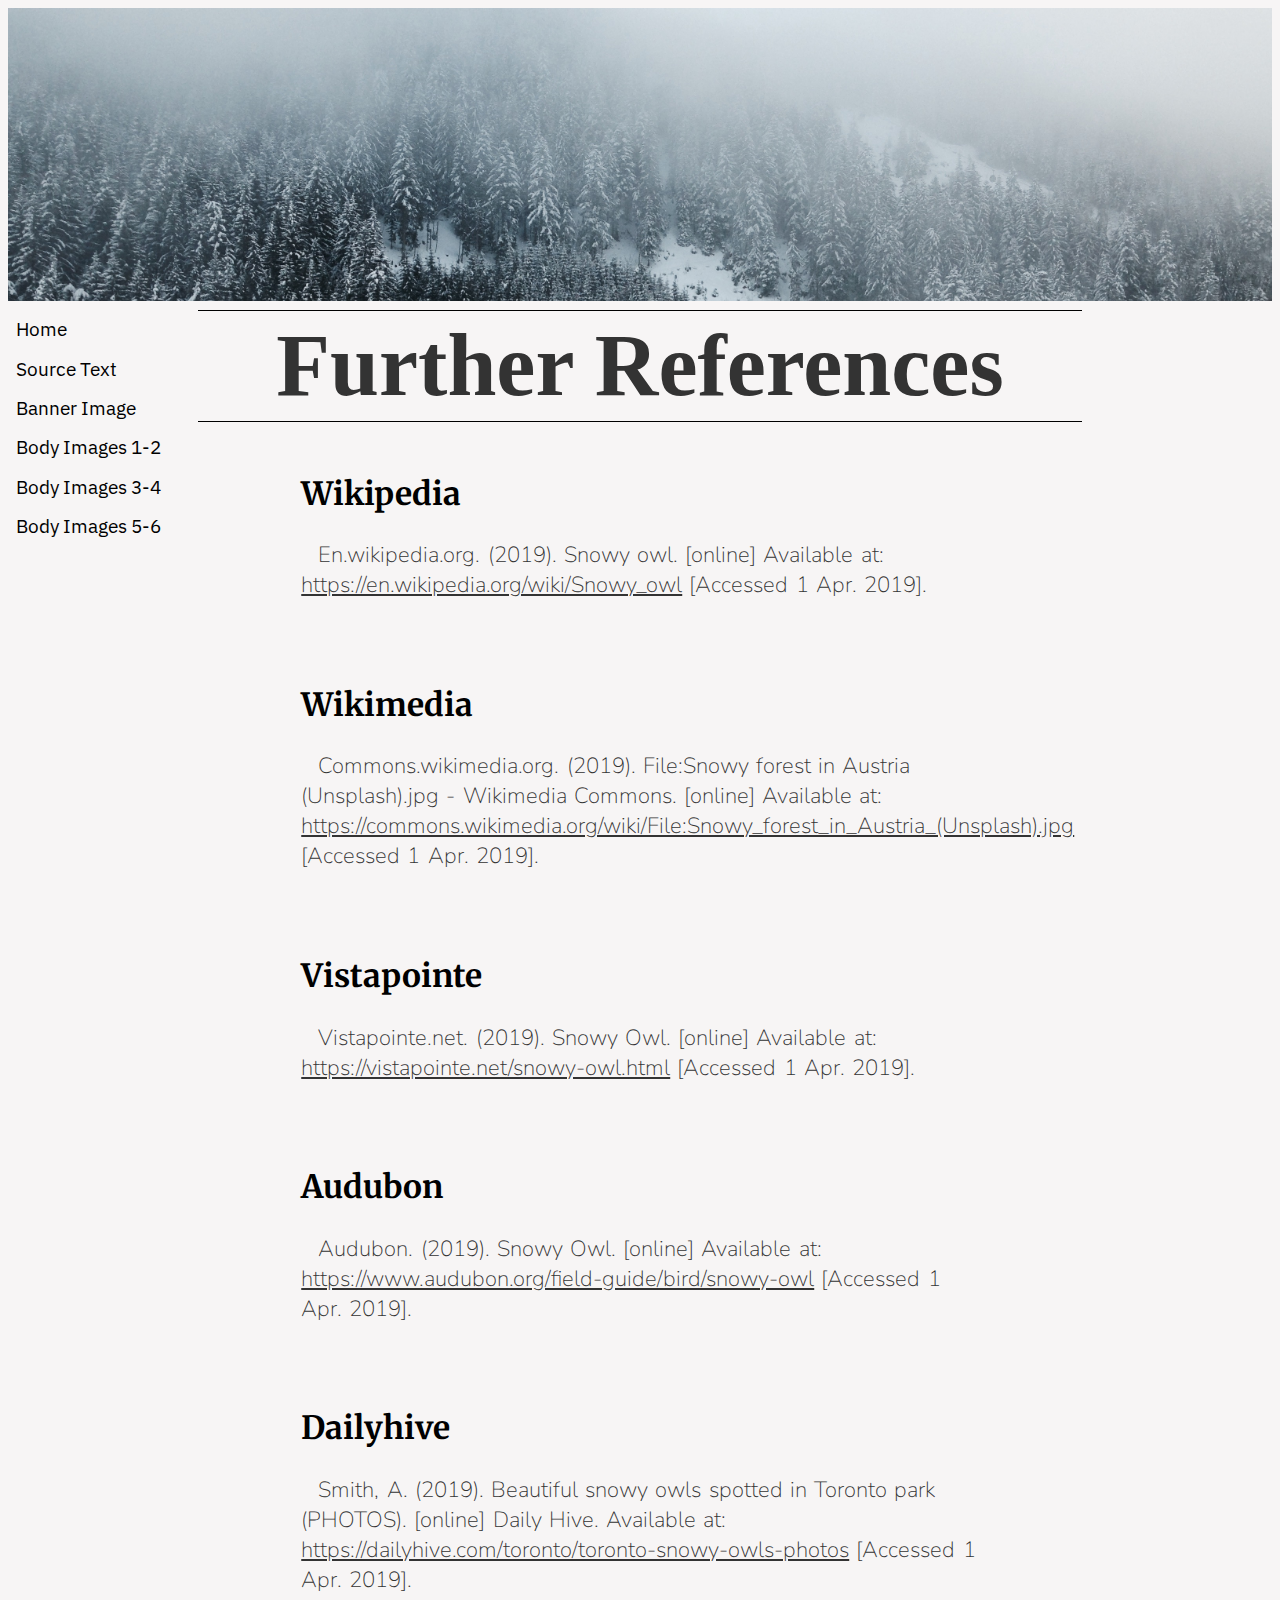
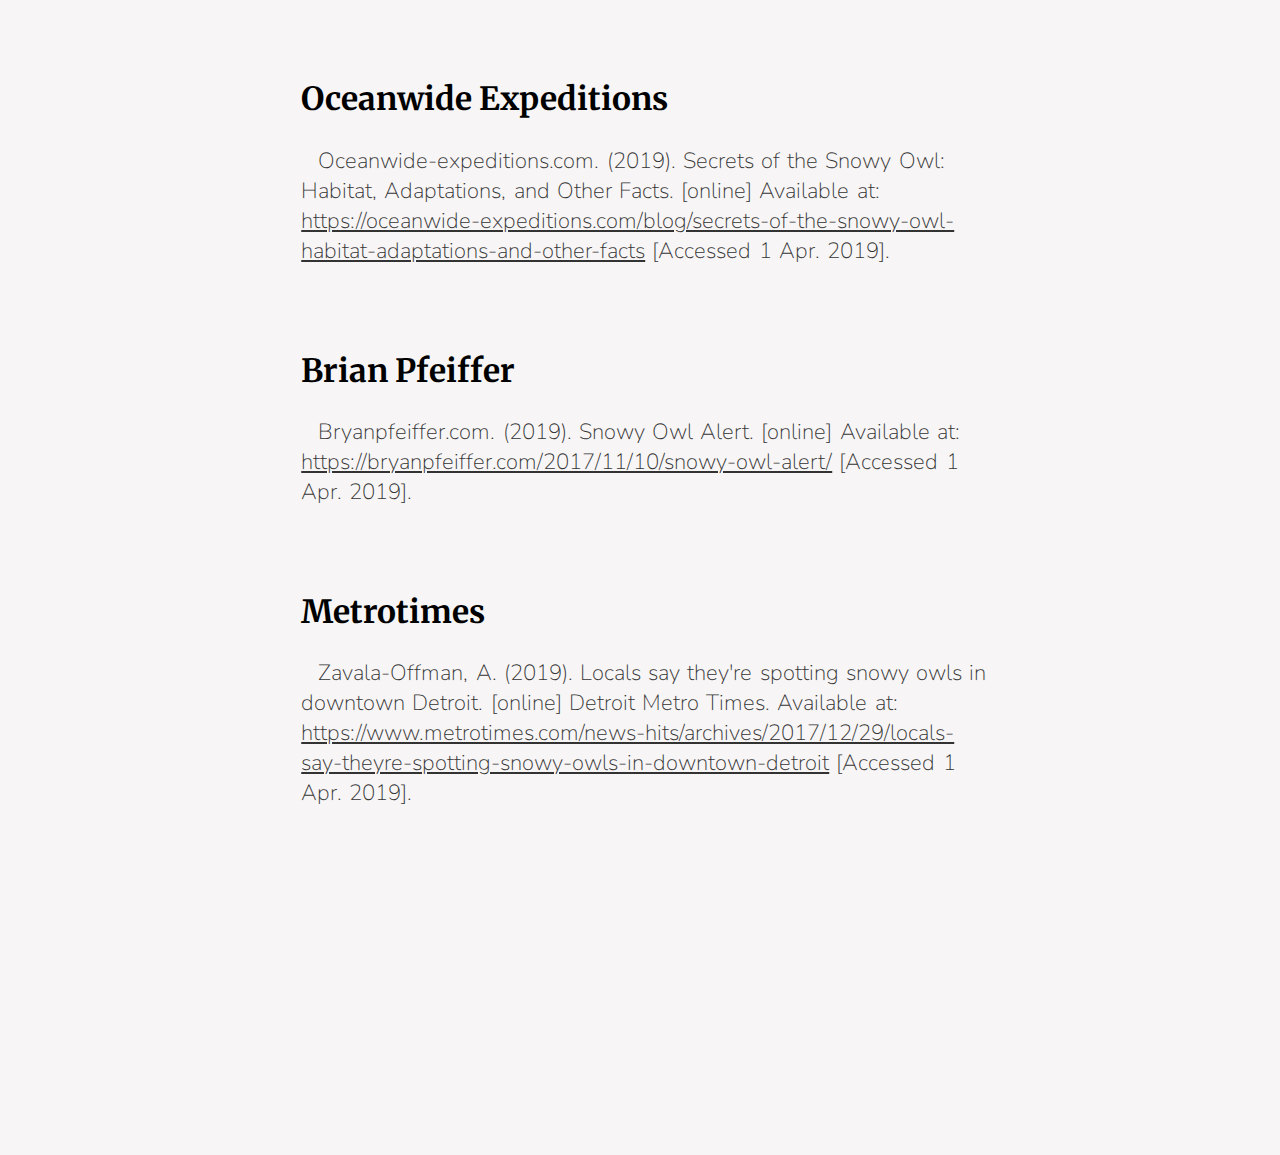
==== commit 80fef785: "Final" ====
--- a/subpage.html
+++ b/subpage.html
@@ -1,6 +1,5 @@
 <!DOCTYPE html>
 <link rel="stylesheet" type="text/css" href="main.css">
-<link rel="script" type="text/javascript" href="script.js">
 
 <title>References</title>
 
--- a/main.css
+++ b/main.css
@@ -7,7 +7,7 @@
 }
 
 .banner-image-container {
-    background-image: url("content/Snowy_forest 3.png");
+    background-image: url("Resources/Snowy_forest 3.png");
     min-height: 32.5%;
     margin: 0% 0% 0.75% 0%;
     background-attachment: fixed;
@@ -83,13 +83,13 @@
     padding: 0;
     background-color: #F7F5F5;
     position: fixed;
-    height: 30%;
+    height: 31%;
     bottom: 32.5%;
     overflow: auto;
     list-style-type: none;
     font-family: 'IBM Plex Sans', sans-serif;
     text-align: left;
-    font-size: 125%;
+    font-size: 117.5%;
 }
 
 .list-left a {
@@ -112,7 +112,7 @@
 
 .footer {
     margin: 0% 4% 0% 4%;
-    transform: translate(0, 50%);
+    transform: translate(0, 37.5%);
     border: 0.02em solid #f1f1f1;
     background-color: rgba(0,0,0, 0.55);
     text-align: center;
